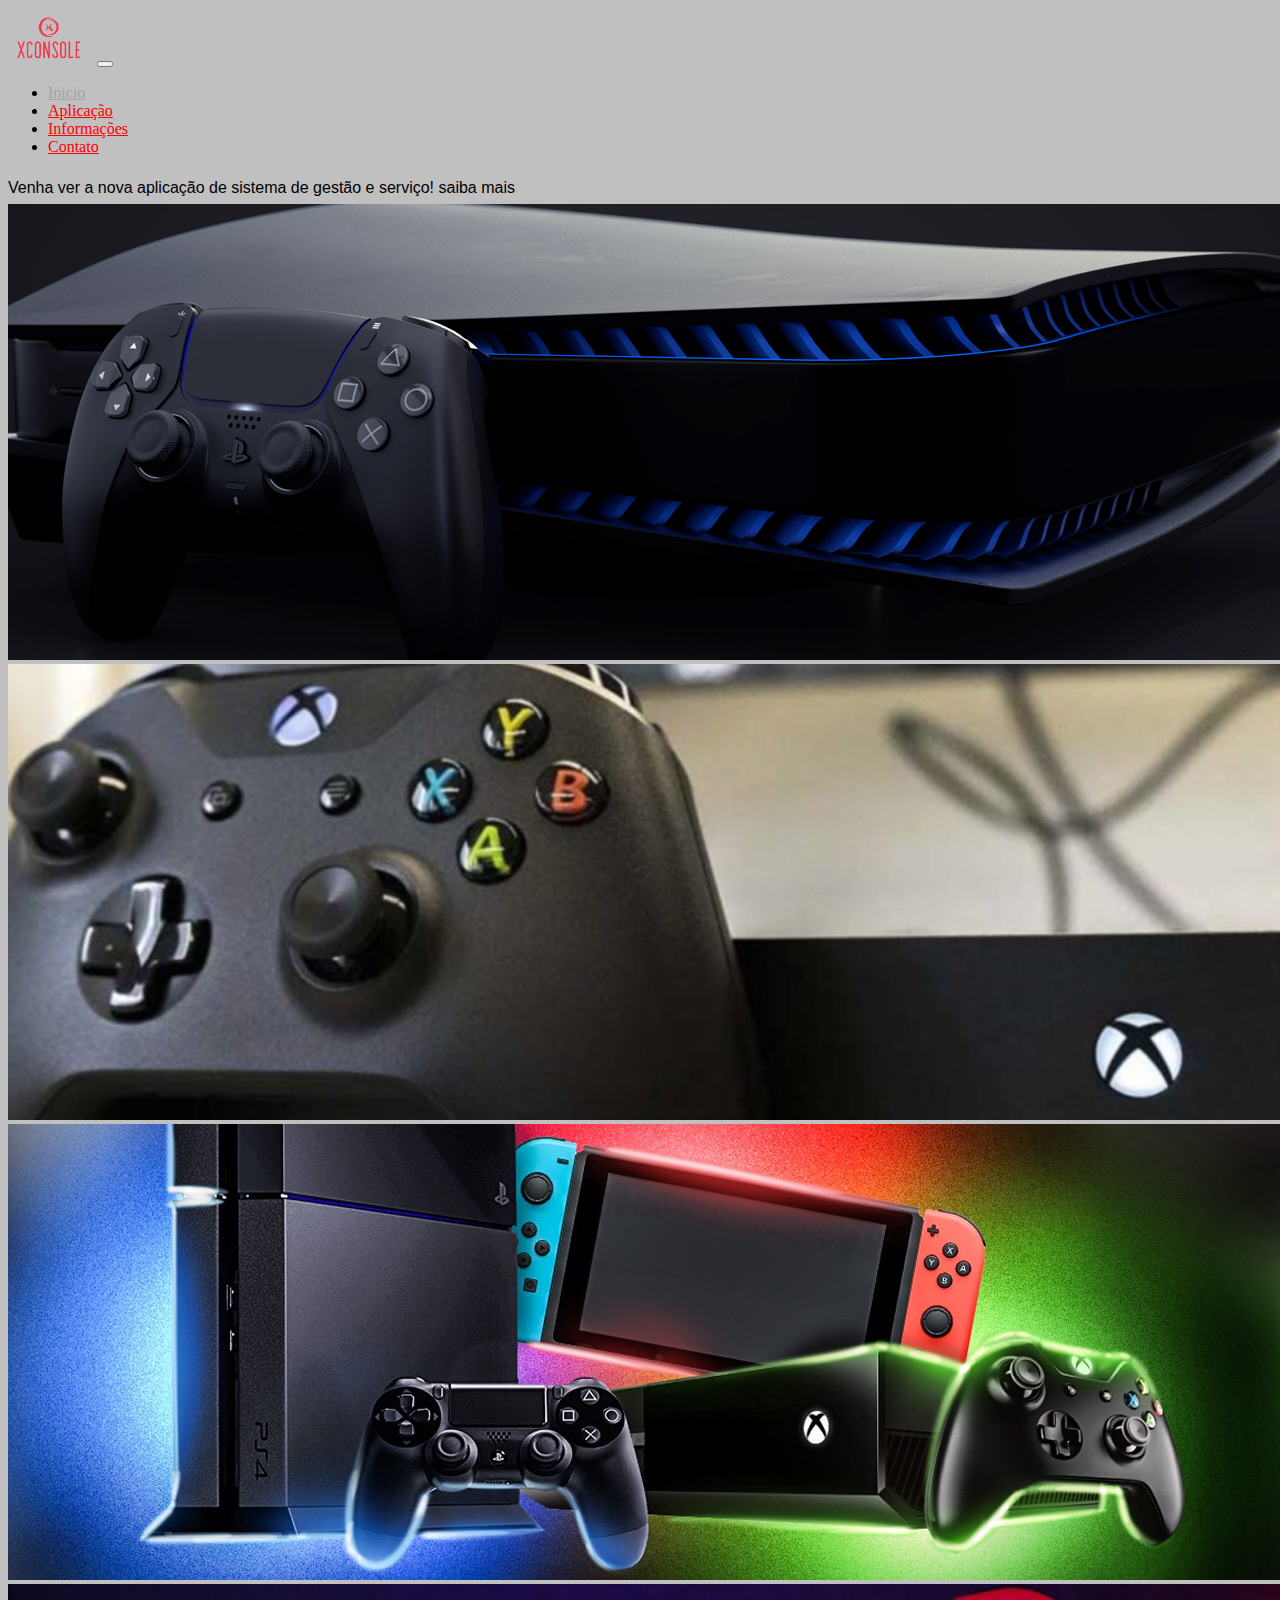
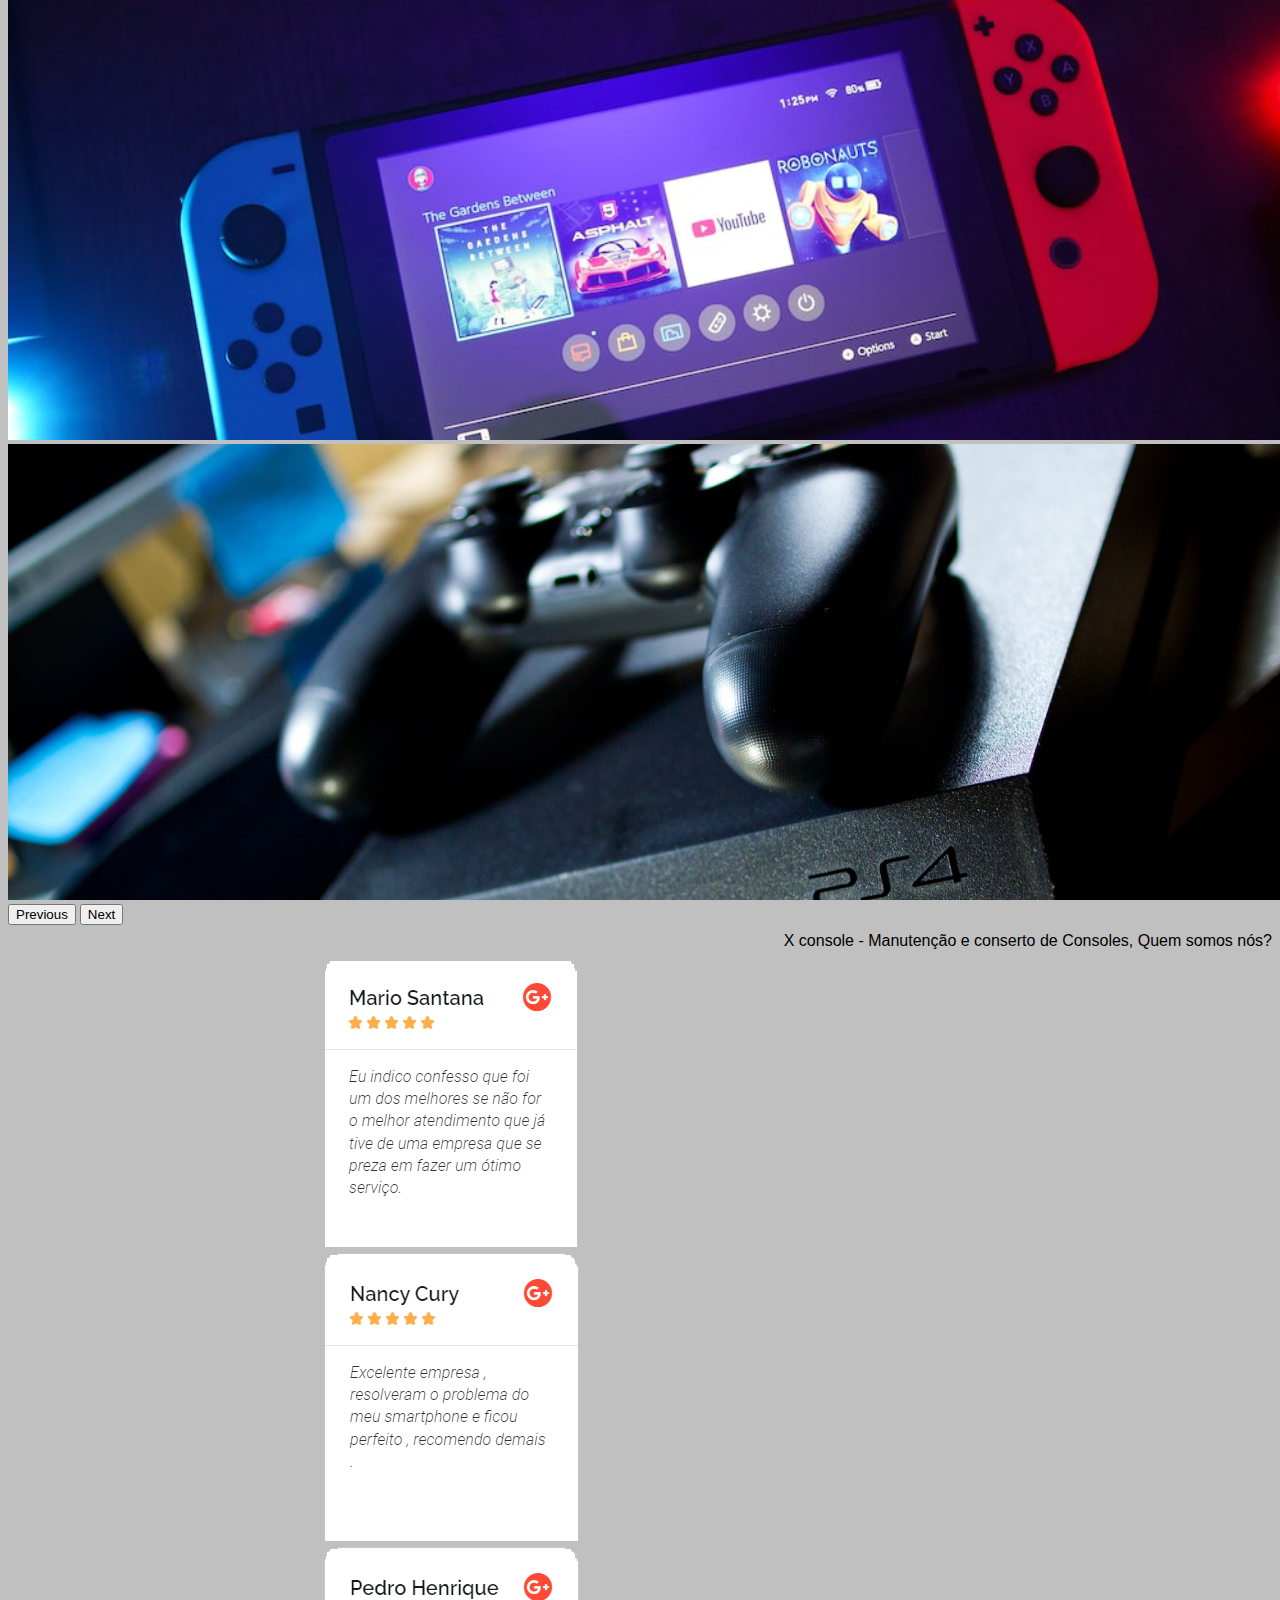
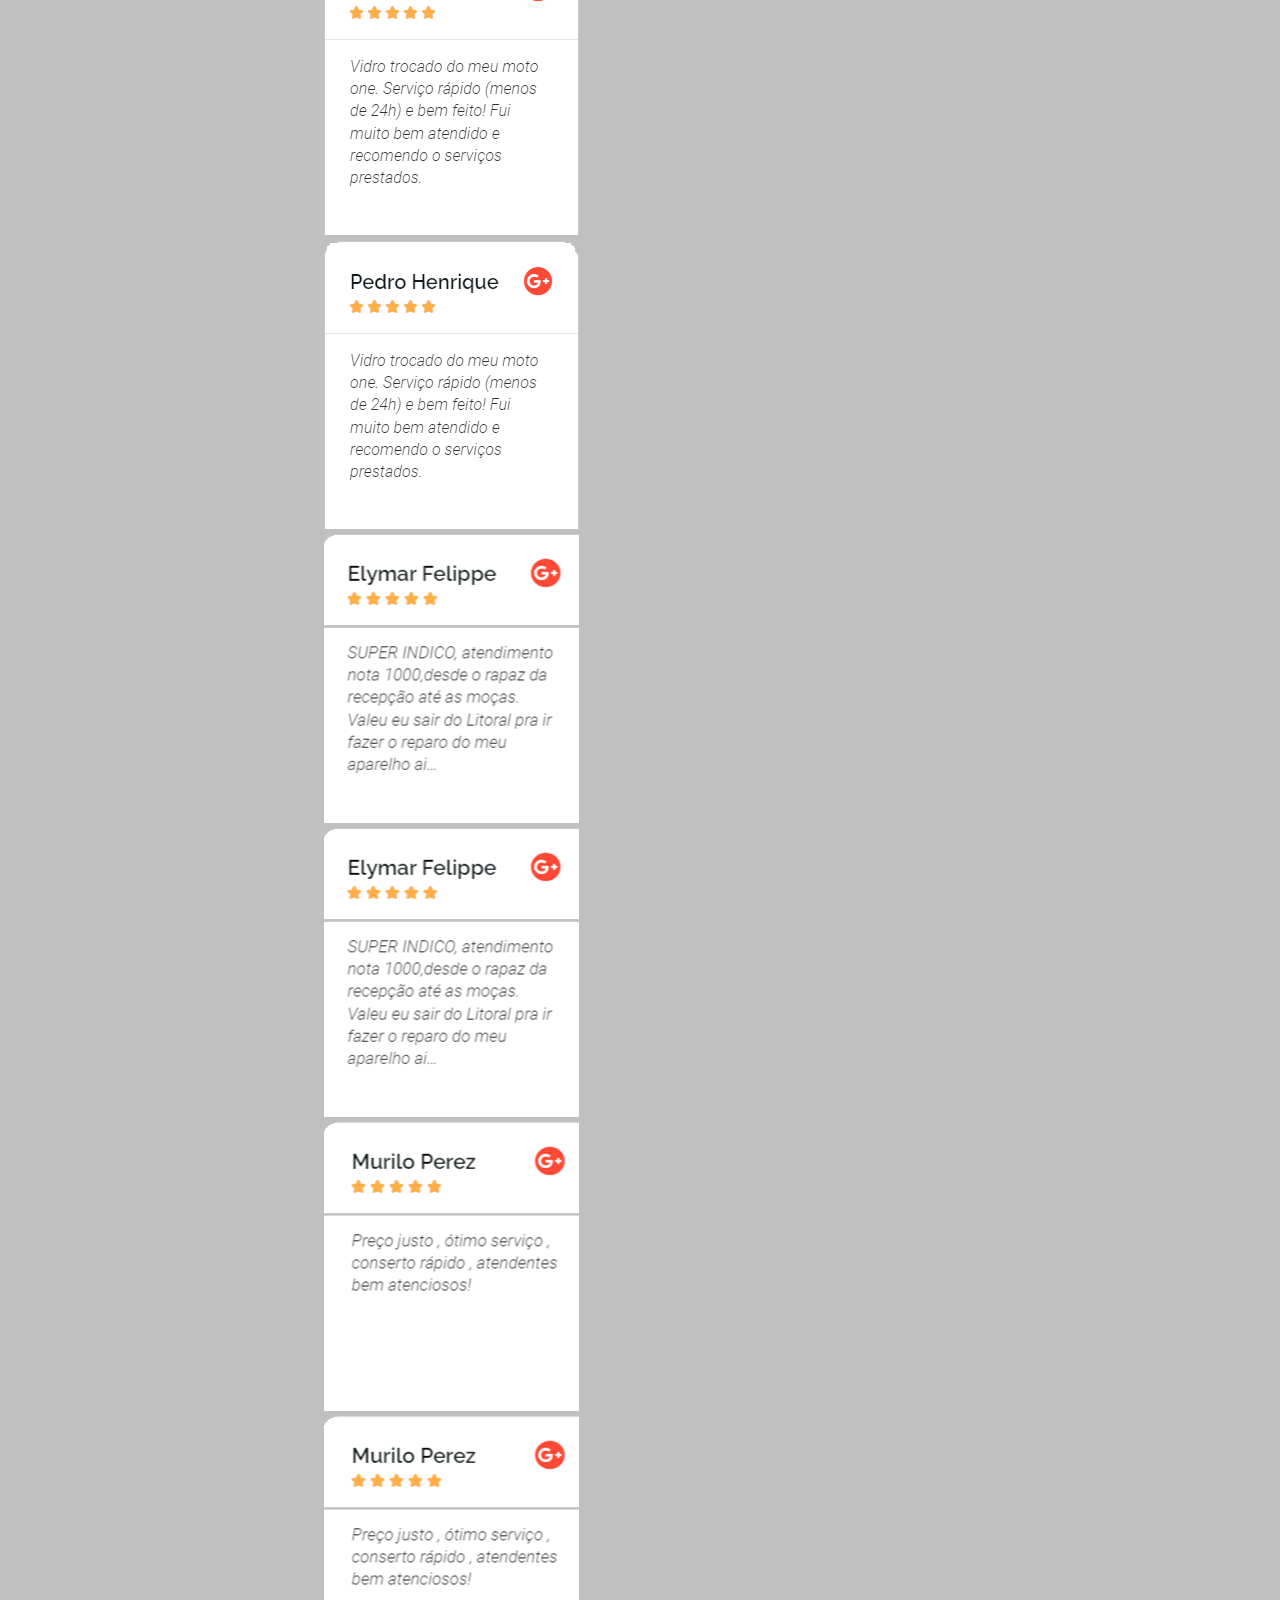
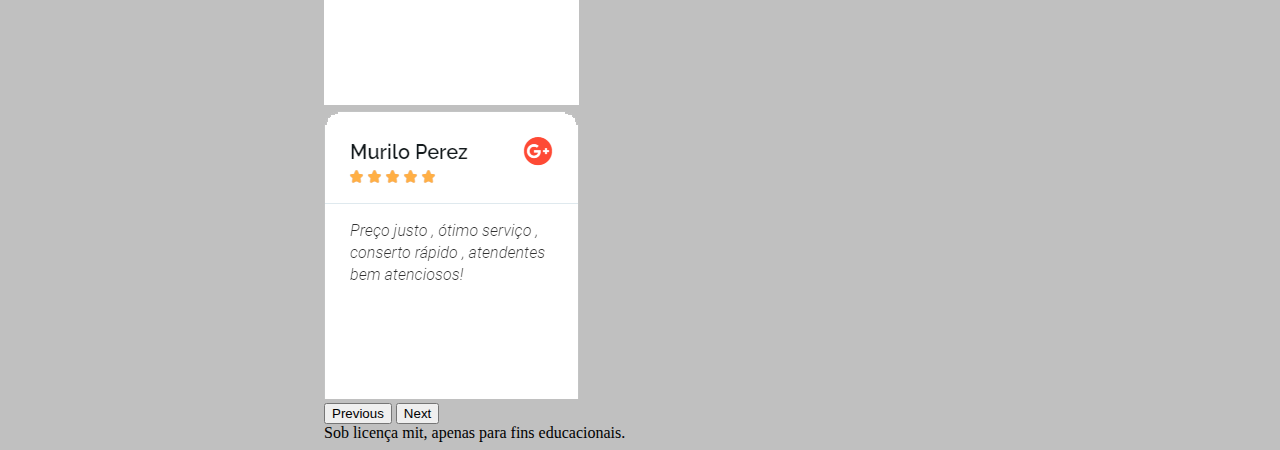
==== index.html @ 14651edf "primeiro comit" ====
<!DOCTYPE html>
<html lang="en">

<head>
  <meta charset="UTF-8">
  <meta name="viewport" content="width=device-width, initial-scale=1.0">
  <title>Pagina inicial</title>
  <!-- Bootstrap -->
  <link href="https://cdn.jsdelivr.net/npm/bootstrap@5.3.2/dist/css/bootstrap.min.css" rel="stylesheet"
    integrity="sha384-T3c6CoIi6uLrA9TneNEoa7RxnatzjcDSCmG1MXxSR1GAsXEV/Dwwykc2MPK8M2HN" crossorigin="anonymous">

  <!-- Css custom -->
  <link rel="stylesheet" href="/src/css/style.css">
  <link rel="shortcut icon" href="/src/img/favicon.png" type="image/x-icon">
</head>

<body class="bg-silver">
  <!-- Container -->
  <div class="container-fluid bg-dark">
    <!-- menu, Logo, Inicio, Contato, Serviços -->
    <nav class="navbar navbar-expand-lg">
      <div class="container-fluid">
        <!-- logo -->
        <a href="/index.html"><img src="/src/img/logo.png" alt="Logo" height="56px"></a>

        <button class="navbar-toggler bg-light-subtle" type="button" data-bs-toggle="collapse"
          data-bs-target="#navbarNavDropdown" aria-controls="navbarNavDropdown" aria-expanded="false"
          aria-label="Toggle navigation">
          <span class="navbar-toggler-icon"></span>
        </button>

        <div class="collapse navbar-collapse" id="navbarNavDropdown">
          <ul class="navbar-nav">
            <li class="nav-item">
              <a class="nav-link active-red-custom" aria-current="page" href="/index.html">Inicio</a>
            </li>
            <li class="nav-item">
              <a class="nav-link bg-dark a-red-custom" href="/content/pages/Aplicacao.html">Aplicação</a>
            </li>
            <li class="nav-item">
              <a class="nav-link bg-dark a-red-custom" href="/content/pages/Informacoes.html">Informações</a>
            </li>
            <li class="nav-item">
              <a class="nav-link bg-dark a-red-custom" href="/content/pages/Contato.html">Contato</a>
            </li>
          </ul>
        </div>
      </div>
    </nav>
  </div>

  <!-- Content -->
  <div class="container-fluid bg-white container-custom">
    <span>Venha ver a nova aplicação de sistema de gestão e serviço! <a href="/content/pages/Aplicacao.html"
        class="a-custom">saiba mais</a></span>
  </div>
  <!-- pages -->

  <!-- Content -->


  <!-- Carousel -->
  <div class="container">
    <div id="carouselMenu" class="carousel slide" data-bs-ride="carousel">

      <div class="carousel-inner">

        <div class="carousel-item active">
          <img src="src/img/carousel/1.png" class="d-block w-100" alt="">
        </div>
        <div class="carousel-item">
          <img src="src/img/carousel/2.png" class="d-block w-100" alt="">
        </div>
        <div class="carousel-item">
          <img src="src/img/carousel/3.png" class="d-block w-100" alt="">
        </div>
        <div class="carousel-item">
          <img src="src/img/carousel/4.png" class="d-block w-100" alt="">
        </div>
        <div class="carousel-item">
          <img src="src/img/carousel/5.png" class="d-block w-100" alt="">
        </div>
      </div>

      <button class="carousel-control-prev" type="button" data-bs-target="#carouselMenu" data-bs-slide="prev">
        <span class="carousel-control-prev-icon" aria-hidden="true"></span>
        <span class="visually-hidden">Previous</span>
      </button>
      <button class="carousel-control-next" type="button" data-bs-target="#carouselMenu" data-bs-slide="next">
        <span class="carousel-control-next-icon" aria-hidden="true"></span>
        <span class="visually-hidden">Next</span>
      </button>

    </div>
    <!-- Content -->
    <div class="container-fluid bg-white container-custom" style="text-align: right;">

      <span>X console - Manutenção e conserto de Consoles, <a class="a-custom"
          href="/content/pages/Informacoes.html">Quem somos nós?</a> </span>
    </div>
  </div>

  <div id="carouselReview" style="width: 50%;  margin-left: auto;
    margin-right: auto;" class="carousel slide" data-bs-ride="carousel">
    <div class="carousel-inner">
      <div class="carousel-item active">
        <div class="container">
          <div class="row">
            <div class="col-sm">
              <img src="/src/img/carouselReviews/1.png" class="d-block w-100" alt="...">
            </div>
            <div class="col-sm">
              <img src="/src/img/carouselReviews/2.png" class="d-block w-100" alt="...">
            </div>
            <div class="col-sm">
              <img src="/src/img/carouselReviews/3.png" class="d-block w-100" alt="...">
            </div>
          </div>
        </div>


      </div>
      <div class="carousel-item">
        <div class="container">
          <div class="row">
            <div class="col-sm">
              <img src="/src/img/carouselReviews/4.png" class="d-block w-100" alt="...">
            </div>
            <div class="col-sm">
              <img src="/src/img/carouselReviews/5.png" class="d-block w-100" alt="...">
            </div>
            <div class="col-sm">
              <img src="/src/img/carouselReviews/6.png" class="d-block w-100" alt="...">
            </div>
          </div>
        </div>
      </div>
      <div class="carousel-item">
        <div class="container">
          <div class="row">
            <div class="col-sm">
              <img src="/src/img/carouselReviews/7.png" class="d-block w-100" alt="...">
            </div>
            <div class="col-sm">
              <img src="/src/img/carouselReviews/8.png" class="d-block w-100" alt="...">
            </div>
            <div class="col-sm">
              <img src="/src/img/carouselReviews/9.png" class="d-block w-100" alt="...">
            </div>
          </div>
        
      </div>
    </div>
    <button class="carousel-control-prev" type="button" data-bs-target="#carouselReview" data-bs-slide="prev">
      <span class="carousel-control-prev-icon" aria-hidden="true"></span>
      <span class="visually-hidden">Previous</span>
    </button>
    <button class="carousel-control-next" type="button" data-bs-target="#carouselReview" data-bs-slide="next">
      <span class="carousel-control-next-icon" aria-hidden="true"></span>
      <span class="visually-hidden">Next</span>
    </button>
  </div>

  <span>Sob licença mit, apenas para fins educacionais.</span>
  <!-- script bootstrap -->
  <script src="https://cdn.jsdelivr.net/npm/bootstrap@5.3.2/dist/js/bootstrap.bundle.min.js"
    integrity="sha384-C6RzsynM9kWDrMNeT87bh95OGNyZPhcTNXj1NW7RuBCsyN/o0jlpcV8Qyq46cDfL"
    crossorigin="anonymous"></script>


    
</body>

</html>
---- src/css/style.css ----
.container-custom {
    font-family: "Klavika Medium Condensed", arial, sans-serif;
    line-height: 200%;
}

.container-custom-silver {
    font-family: "Klavika Medium Condensed", arial, sans-serif;
    background: silver;
}

.container-custom-secundary {
    font-family: "Klavika Medium Condensed", arial, sans-serif;
    background: rgb(168, 167, 167);
}

.bg-silver {
    background-color: silver;
}

.bg-silver-black {
    background-color: rgb(126, 126, 126);
}

.active-red-custom {
    color: rgb(163, 163, 163);
}

.a-red-custom {
    color: red;
    transition: 0.5s;
}

.a-red-custom:hover {
    color: silver;
}

.a-custom {
    color: black;
    transition: 0.5s;
    text-decoration-line: none;
}

.a-custom:hover {
    color: blue;
    text-decoration-line: underline;
}

.a-light-custom {
    color: rgb(133, 133, 133);
    transition: 0.5s;
    text-decoration-line: none;
}

.a-light-custom:hover {
    color: rgb(110, 110, 110);
    text-decoration-line: underline;
}

p {
    font-size: 20px;
}

.center-container {
    margin: auto;
    width: 70%;
    padding: 0px;
}

.carousel-menu {
    height: 500px;
}

.row-custom {
    padding-left: 250px;
    padding-top: 50px;
}






@media screen and (max-width: 600px) {
    .carousel-menu {
        height: 200px;
    }

    .row-custom {
        padding-left: 0px;
        padding-top: 0px;
    }
}


@media screen and (max-width: 200px) {
    .carousel-menu {
        height: 100px;
    }
    
}
.bg-light {
    --bs-bg-opacity: 1;
    background-color: rgb(241, 83, 83) !important;
}
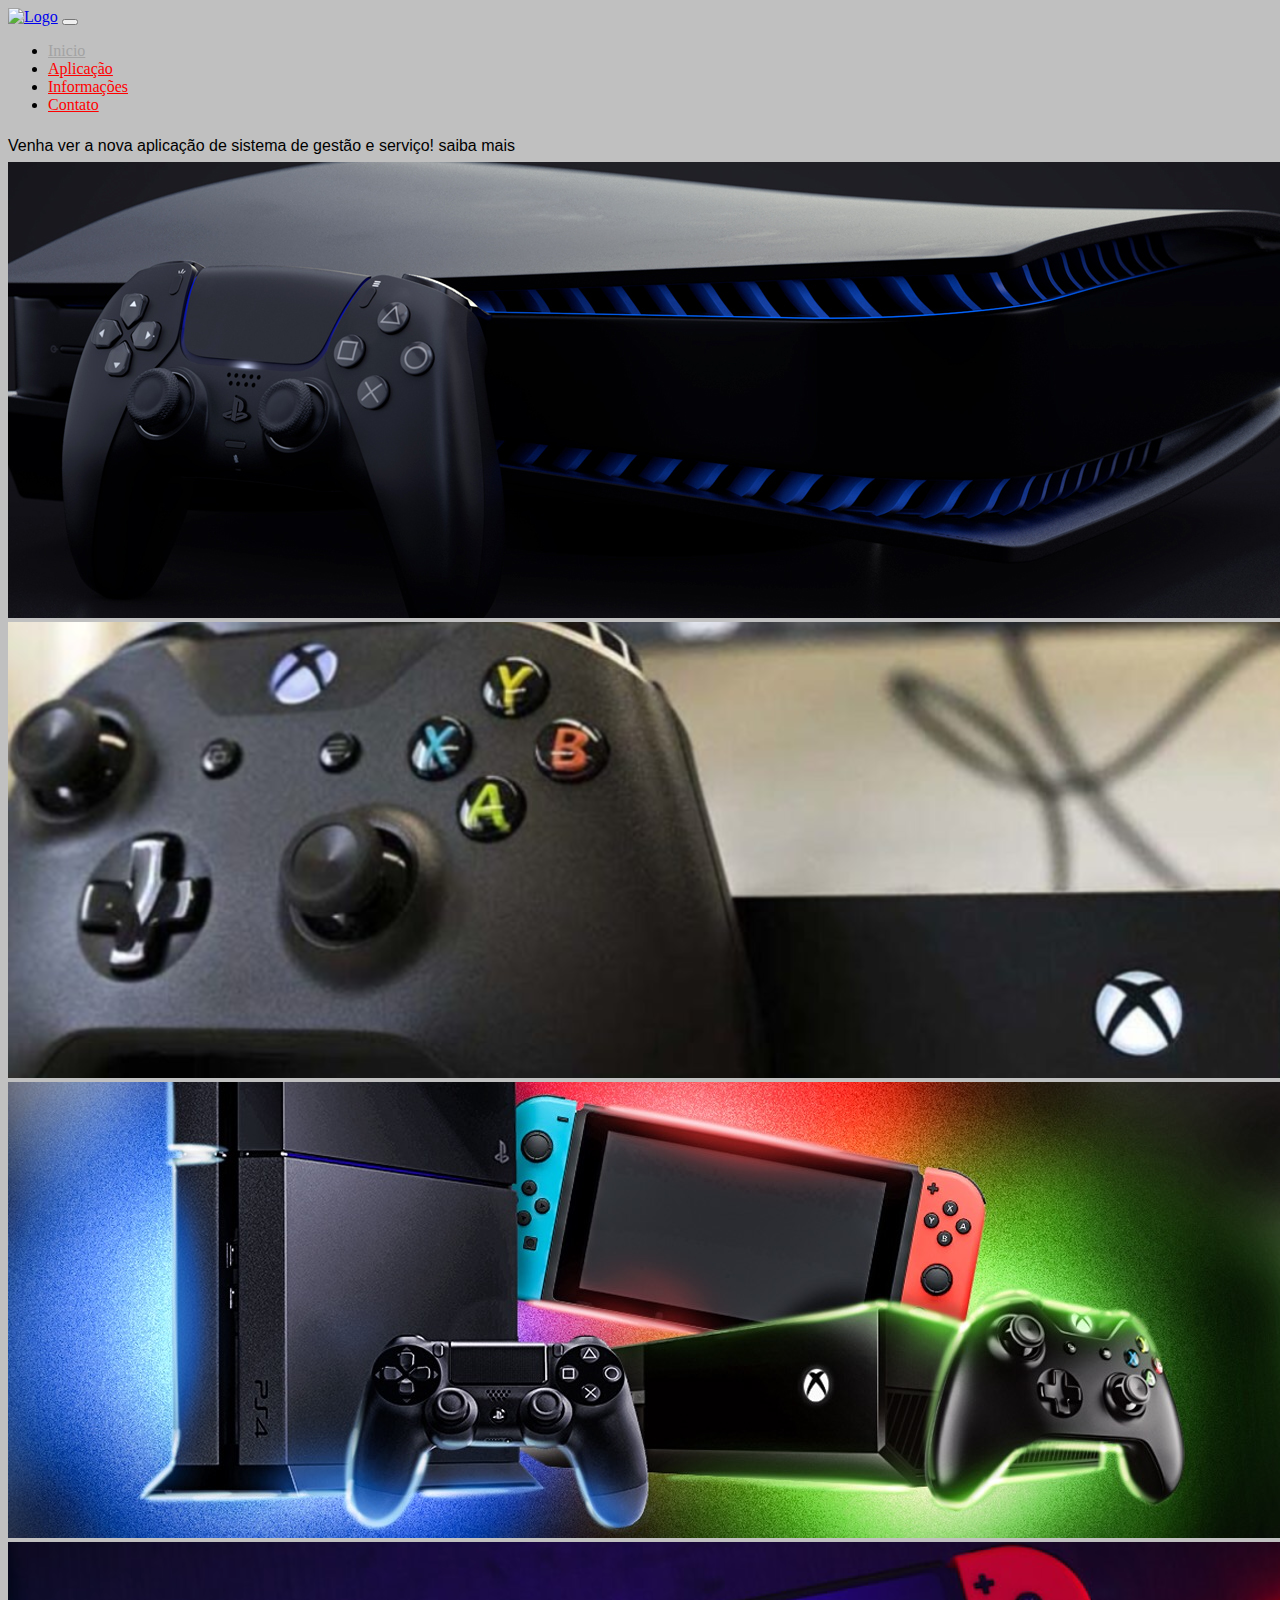
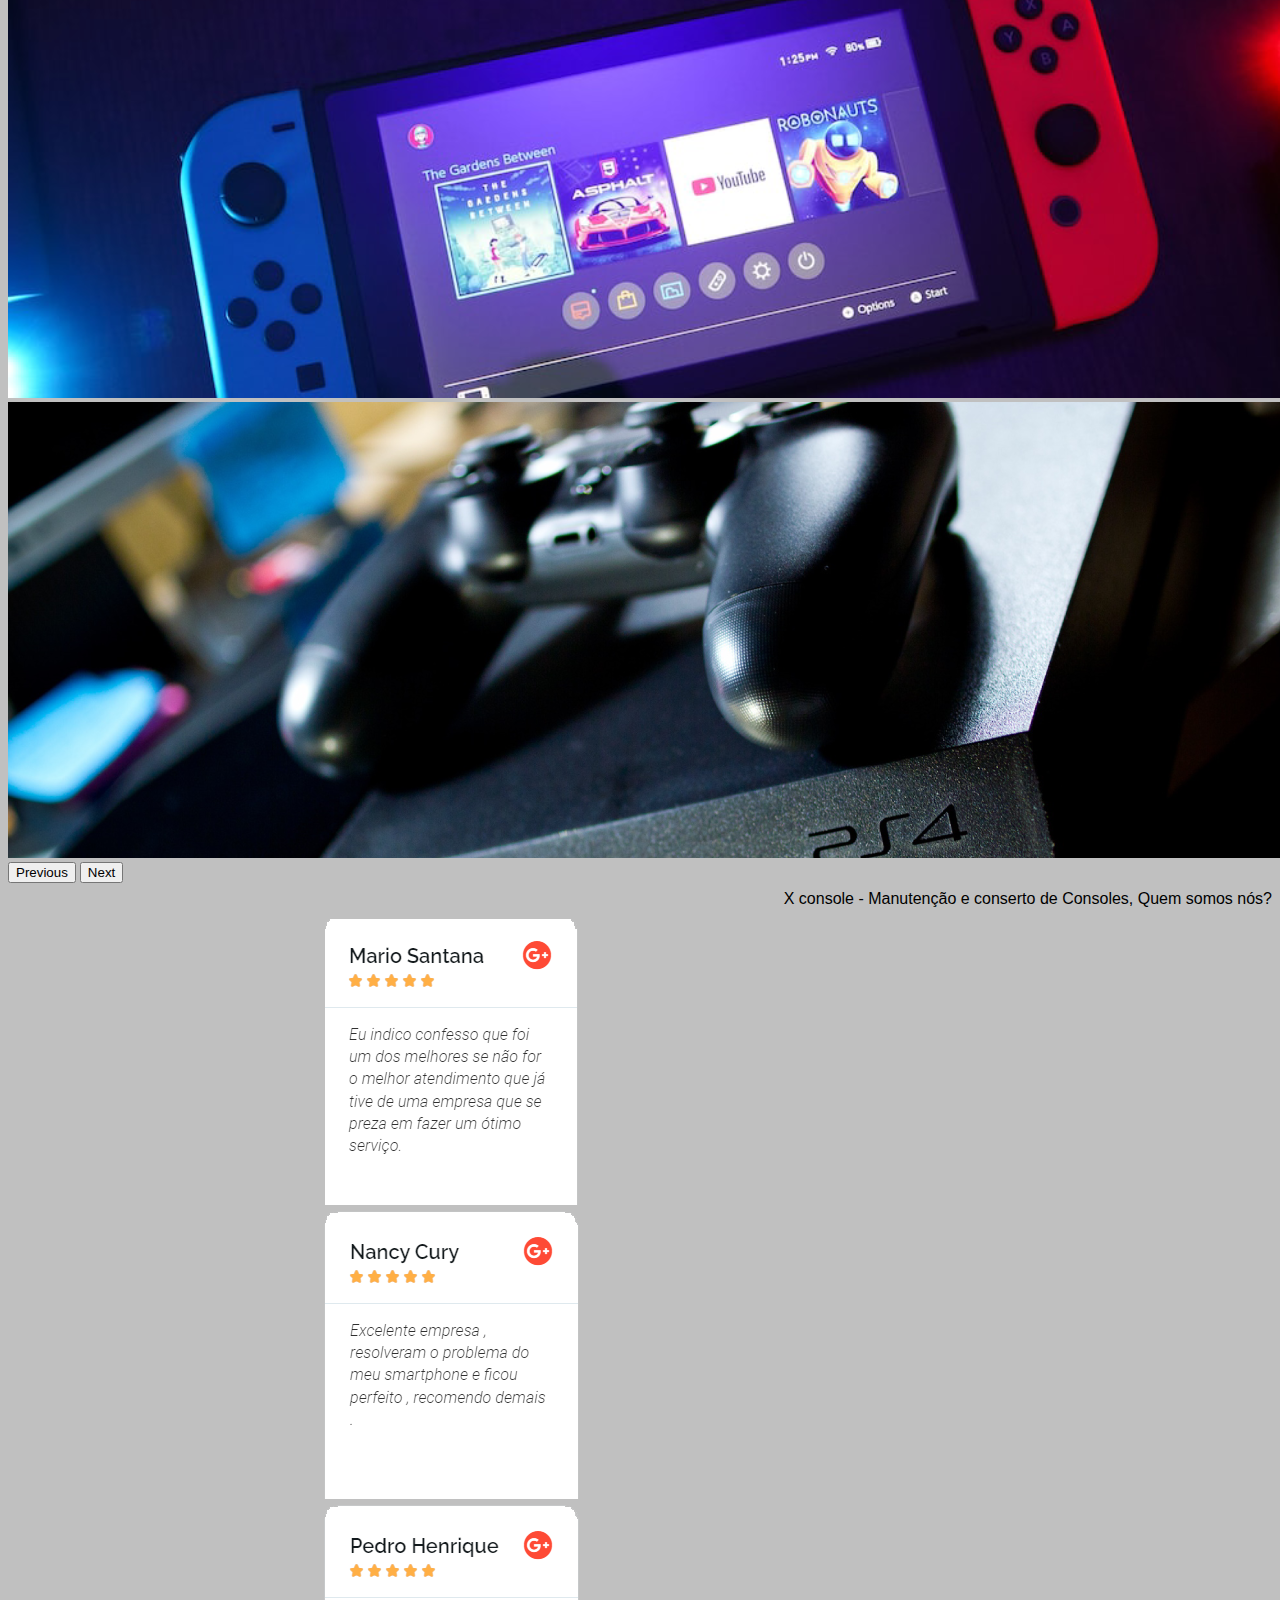
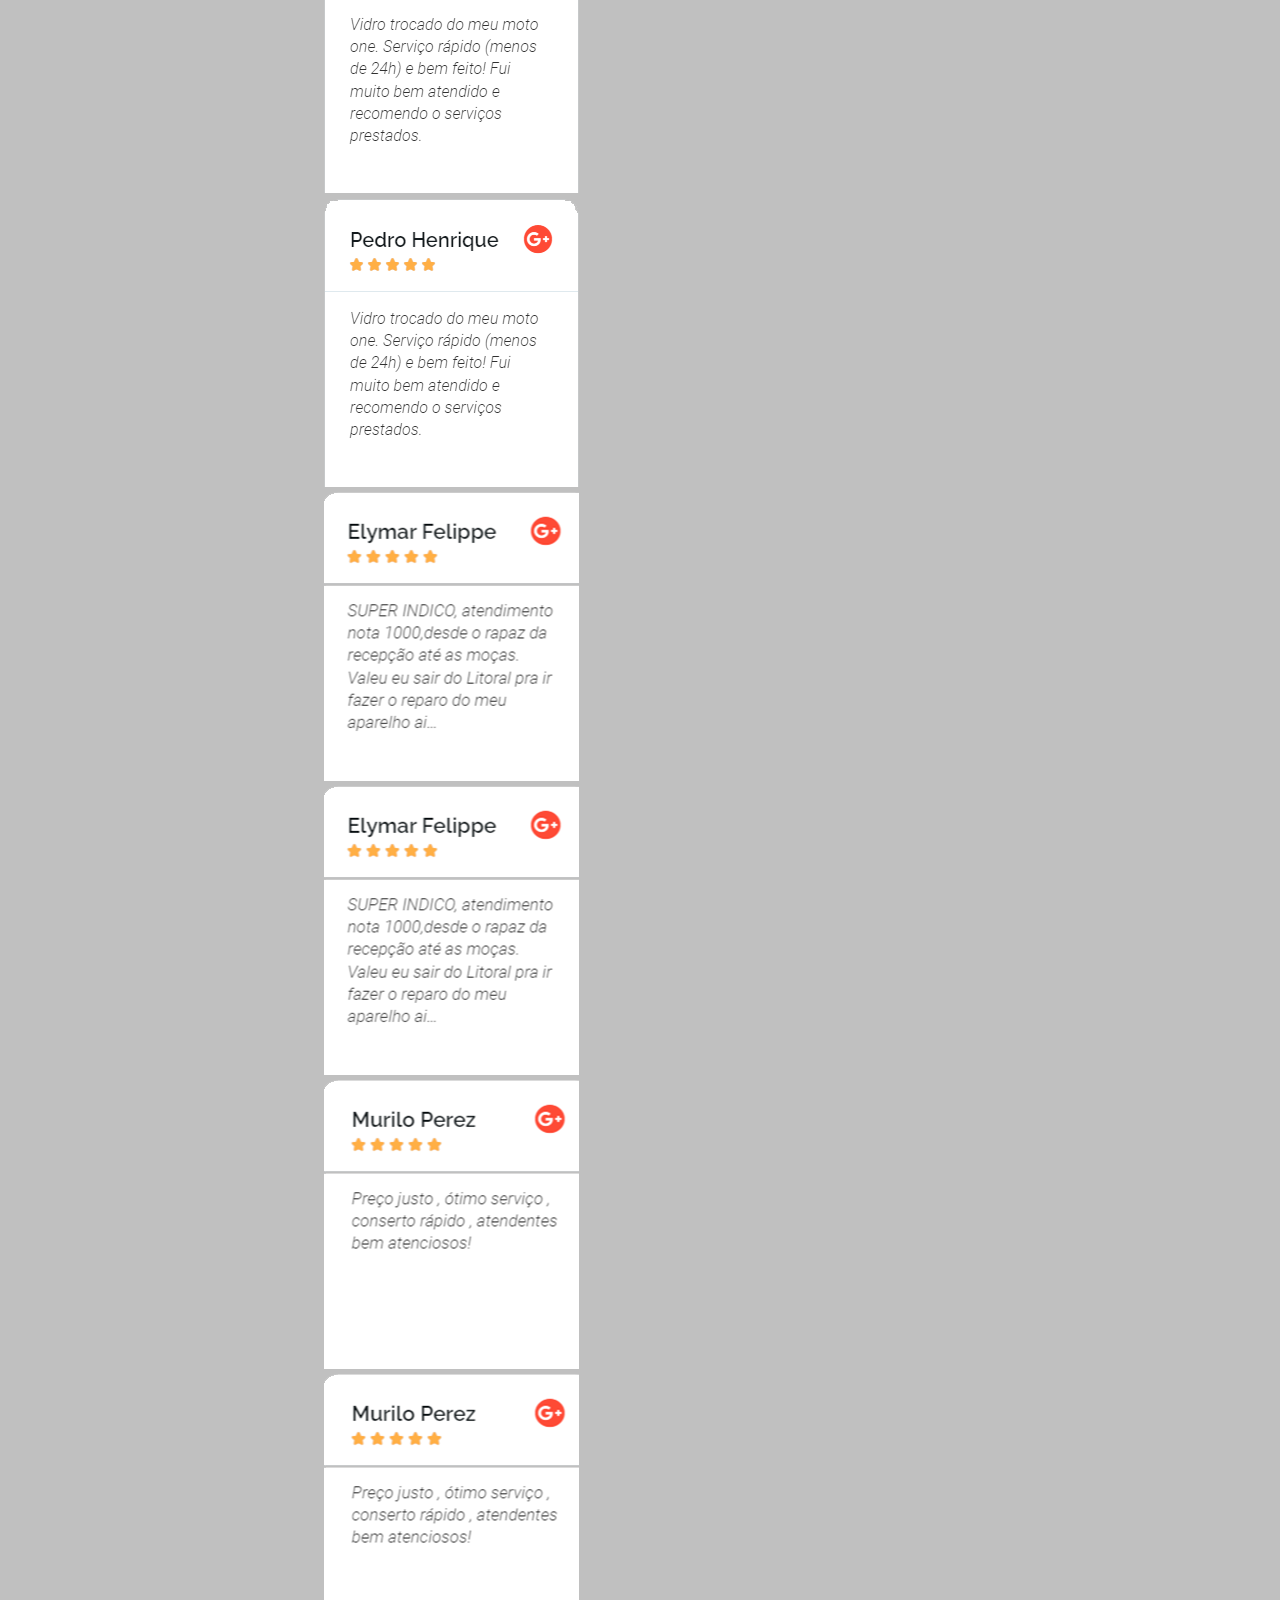
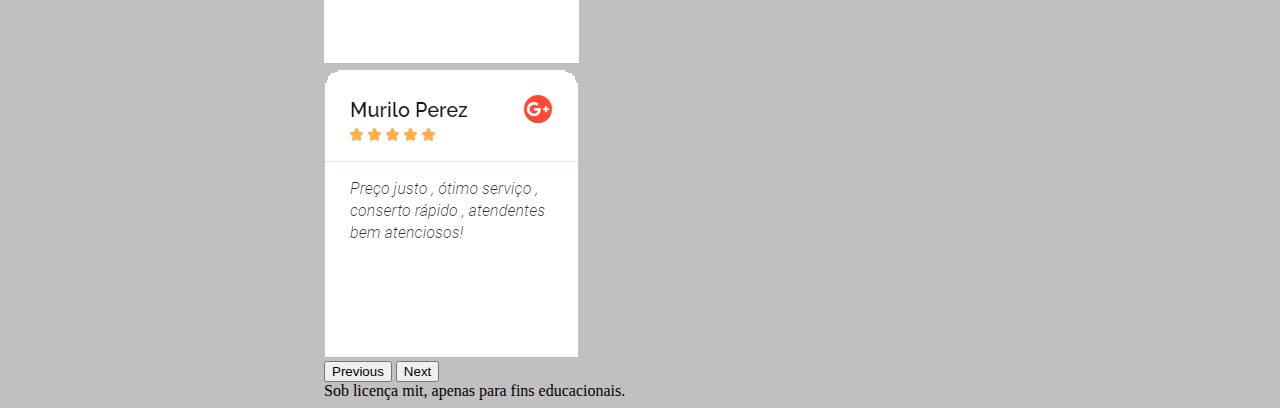
==== commit df44412d: "Update index.html" ====
--- a/index.html
+++ b/index.html
@@ -21,7 +21,7 @@
     <nav class="navbar navbar-expand-lg">
       <div class="container-fluid">
         <!-- logo -->
-        <a href="/index.html"><img src="/src/img/logo.png" alt="Logo" height="56px"></a>
+        <a href="/index.html"><img src="/src/img/logo-novinha.png" alt="Logo" height="56px"></a>
 
         <button class="navbar-toggler bg-light-subtle" type="button" data-bs-toggle="collapse"
           data-bs-target="#navbarNavDropdown" aria-controls="navbarNavDropdown" aria-expanded="false"
@@ -171,4 +171,4 @@
     
 </body>
 
-</html>+</html>
